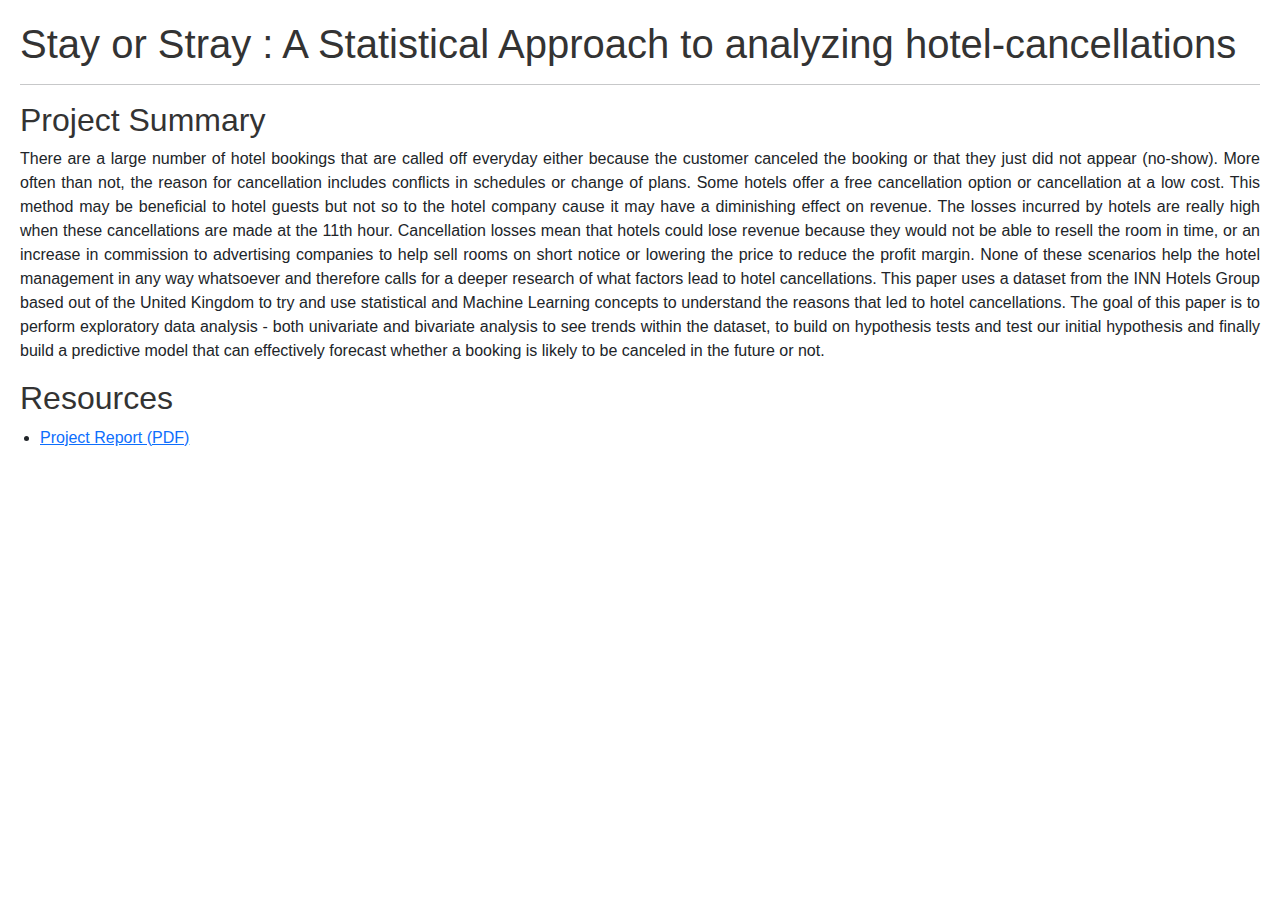
==== projects/stayorstray.html @ eea0af31 "added stats project" ====
<!DOCTYPE html>
<html lang="en">
<head>
  <meta charset="UTF-8">
  <meta name="viewport" content="width=device-width, initial-scale=1.0">
  <title>Wildfire Analysis</title>
  <link href="https://cdn.jsdelivr.net/npm/bootstrap@5.3.0-alpha3/dist/css/bootstrap.min.css" rel="stylesheet">
  <style>
    body {
      margin: 0;
      padding: 20px;
      font-family: Arial, sans-serif;
    }
    h1, h2 {
      color: #333;
    }
    ul {
      padding-left: 20px;
    }
  </style>
</head>
<body>
  <!-- Title -->
  <h1>Stay or Stray : A Statistical Approach to analyzing hotel-cancellations</h1>
  <hr>

  <!-- Project Summary -->
  <section>
    <h2>Project Summary</h2>
    <p  style="text-align: justify;">
      There are a large number of hotel bookings that
      are called off everyday either because the customer canceled
      the booking or that they just did not appear (no-show). More
      often than not, the reason for cancellation includes conflicts in
      schedules or change of plans. Some hotels offer a free cancellation
      option or cancellation at a low cost. This method may be
      beneficial to hotel guests but not so to the hotel company cause it
      may have a diminishing effect on revenue. The losses incurred by
      hotels are really high when these cancellations are made at the
      11th hour. Cancellation losses mean that hotels could lose revenue
      because they would not be able to resell the room in time, or
      an increase in commission to advertising companies to help sell
      rooms on short notice or lowering the price to reduce the profit
      margin. None of these scenarios help the hotel management in any
      way whatsoever and therefore calls for a deeper research of what
      factors lead to hotel cancellations. This paper uses a dataset from
      the INN Hotels Group based out of the United Kingdom to try
      and use statistical and Machine Learning concepts to understand
      the reasons that led to hotel cancellations. The goal of this paper
      is to perform exploratory data analysis - both univariate and
      bivariate analysis to see trends within the dataset, to build on
      hypothesis tests and test our initial hypothesis and finally build a
      predictive model that can effectively forecast whether a booking
      is likely to be canceled in the future or not.
 
    </p>
  </section>

  <!-- Links -->
  <section>
    <h2>Resources</h2>
    <ul>
      <li><a href="https://drive.google.com/file/d/18iHWx4_S4lcfJALRZUgsl1YxG7LUwrs6/view?usp=sharing" target="_blank">Project Report (PDF)</a></li>
    </ul>
  </section>

</body>
</html>
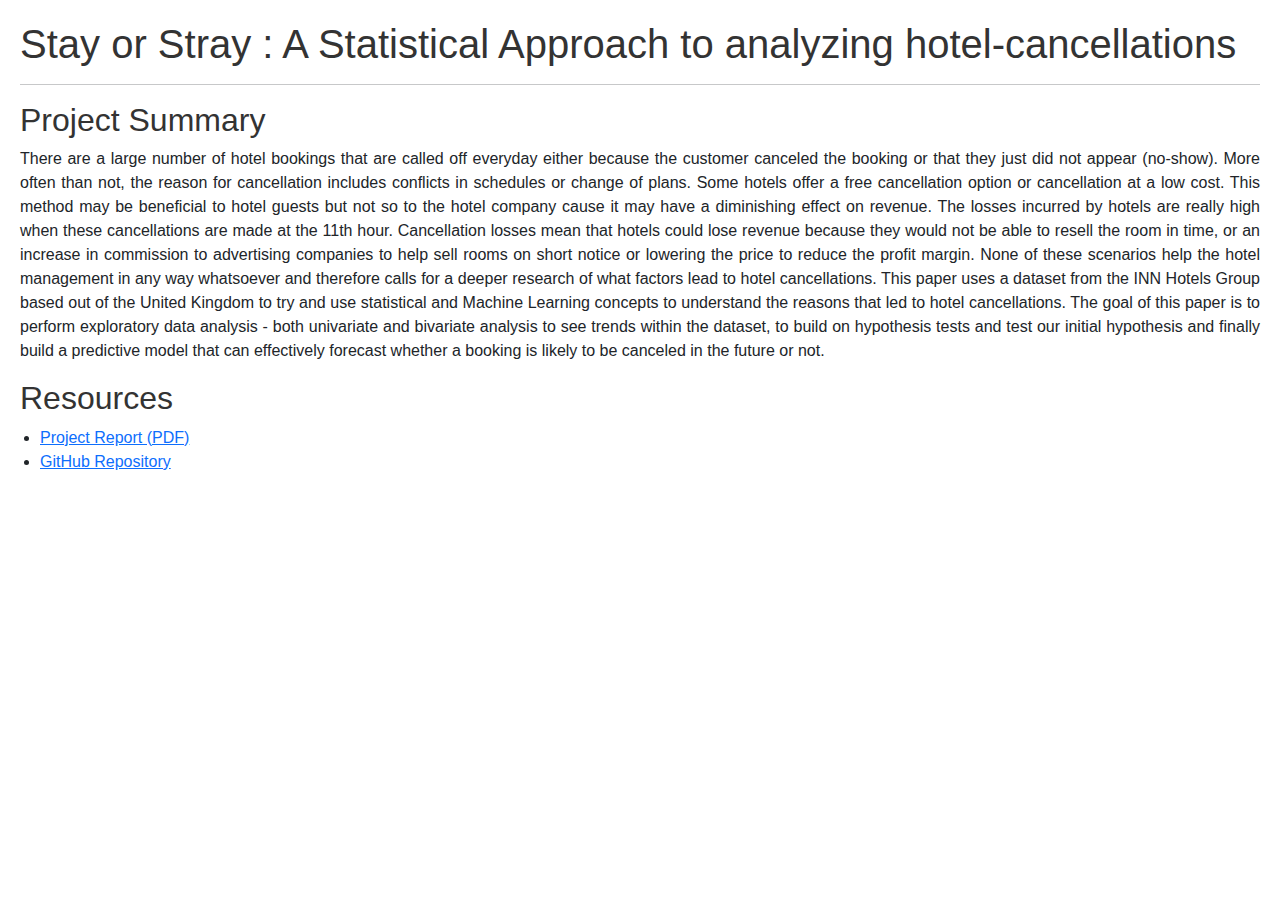
==== commit afcb6ecd: "added report and code" ====
--- a/projects/stayorstray.html
+++ b/projects/stayorstray.html
@@ -61,6 +61,7 @@
     <h2>Resources</h2>
     <ul>
       <li><a href="https://drive.google.com/file/d/18iHWx4_S4lcfJALRZUgsl1YxG7LUwrs6/view?usp=sharing" target="_blank">Project Report (PDF)</a></li>
+      <li><a href="https://github.com/Olan-Pinto/Stay-or-Stray-A-Statistical-Approach-to-analyzing-hotel-cancellations" target="_blank">GitHub Repository</a></li>
     </ul>
   </section>
 
